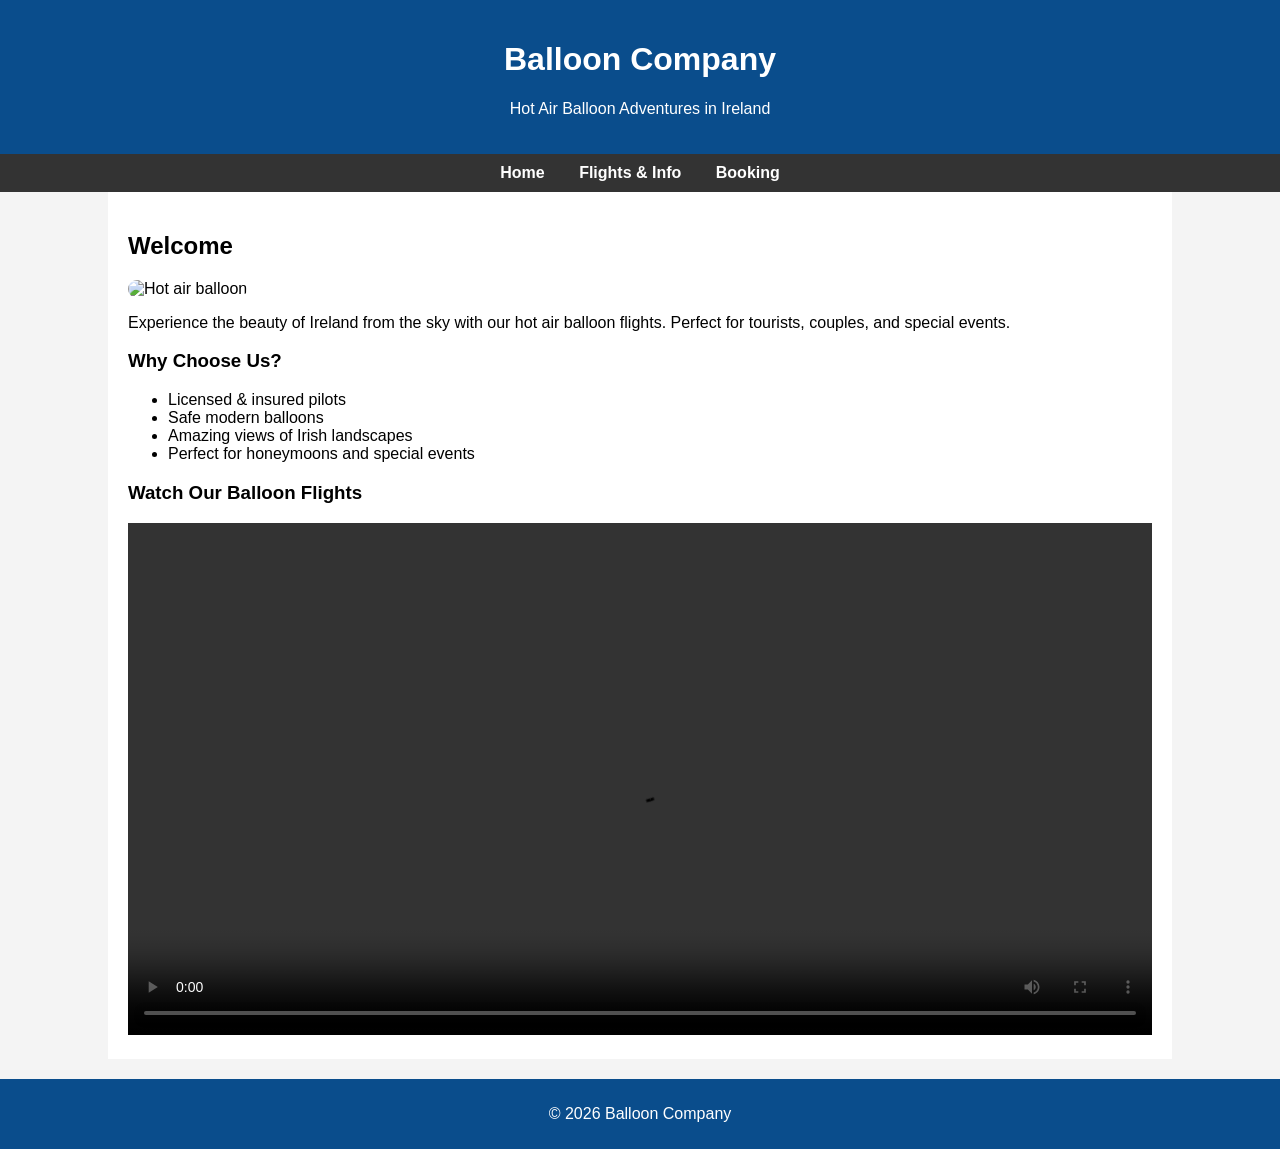
==== page1.html @ d93df7da "first commit" ====
<!DOCTYPE html>
<html lang="en">
<head>
    <meta charset="UTF-8">
    <meta name="viewport" content="width=device-width, initial-scale=1.0">
    <!DOCTYPE html>
<html>
<head>
<title>Balloon Company</title>
<link rel="stylesheet" href="style.css">
<link rel="icon" href="favicon.ico">
</head>

<body>

<header>
<h1>Balloon Company</h1>
<p>Hot Air Balloon Adventures in Ireland</p>
</header>

<nav>
<a href="index.html">Home</a>
<a href="flights.html">Flights & Info</a>
<a href="booking.html">Booking</a>
</nav>

<div class="container">

<h2>Welcome</h2>

<img src="images/balloon1.jpg" alt="Hot air balloon">

<p>
Experience the beauty of Ireland from the sky with our hot air balloon flights.
Perfect for tourists, couples, and special events.
</p>

<h3>Why Choose Us?</h3>

<ul>
<li>Licensed & insured pilots</li>
<li>Safe modern balloons</li>
<li>Amazing views of Irish landscapes</li>
<li>Perfect for honeymoons and special events</li>
</ul>

<h3>Watch Our Balloon Flights</h3>

<video width="100%" controls>
<source src="video.mp4" type="video/mp4">
</video>

</div>

<footer>
<p>© 2026 Balloon Company</p>
</footer>

</body>
</html>
---- style.css ----
body{
    font-family: Arial, sans-serif;
    margin:0;
    background:#f4f4f4;
}

header{
    background:#0a4d8c;
    color:white;
    padding:20px;
    text-align:center;
}

nav{
    background:#333;
    padding:10px;
    text-align:center;
}

nav a{
    color:white;
    margin:15px;
    text-decoration:none;
    font-weight:bold;
}

nav a:hover{
    color:#ffcc00;
}

.container{
    width:80%;
    margin:auto;
    padding:20px;
    background:white;
}

img{
    width:100%;
    border-radius:10px;
}

footer{
    background:#0a4d8c;
    color:white;
    text-align:center;
    padding:10px;
    margin-top:20px;
}

button{
    padding:10px 20px;
    background:#0a4d8c;
    color:white;
    border:none;
    cursor:pointer;
}

button:hover{
    background:#ff9900;
}

form input, form textarea{
    width:100%;
    padding:10px;
    margin:10px 0;
}
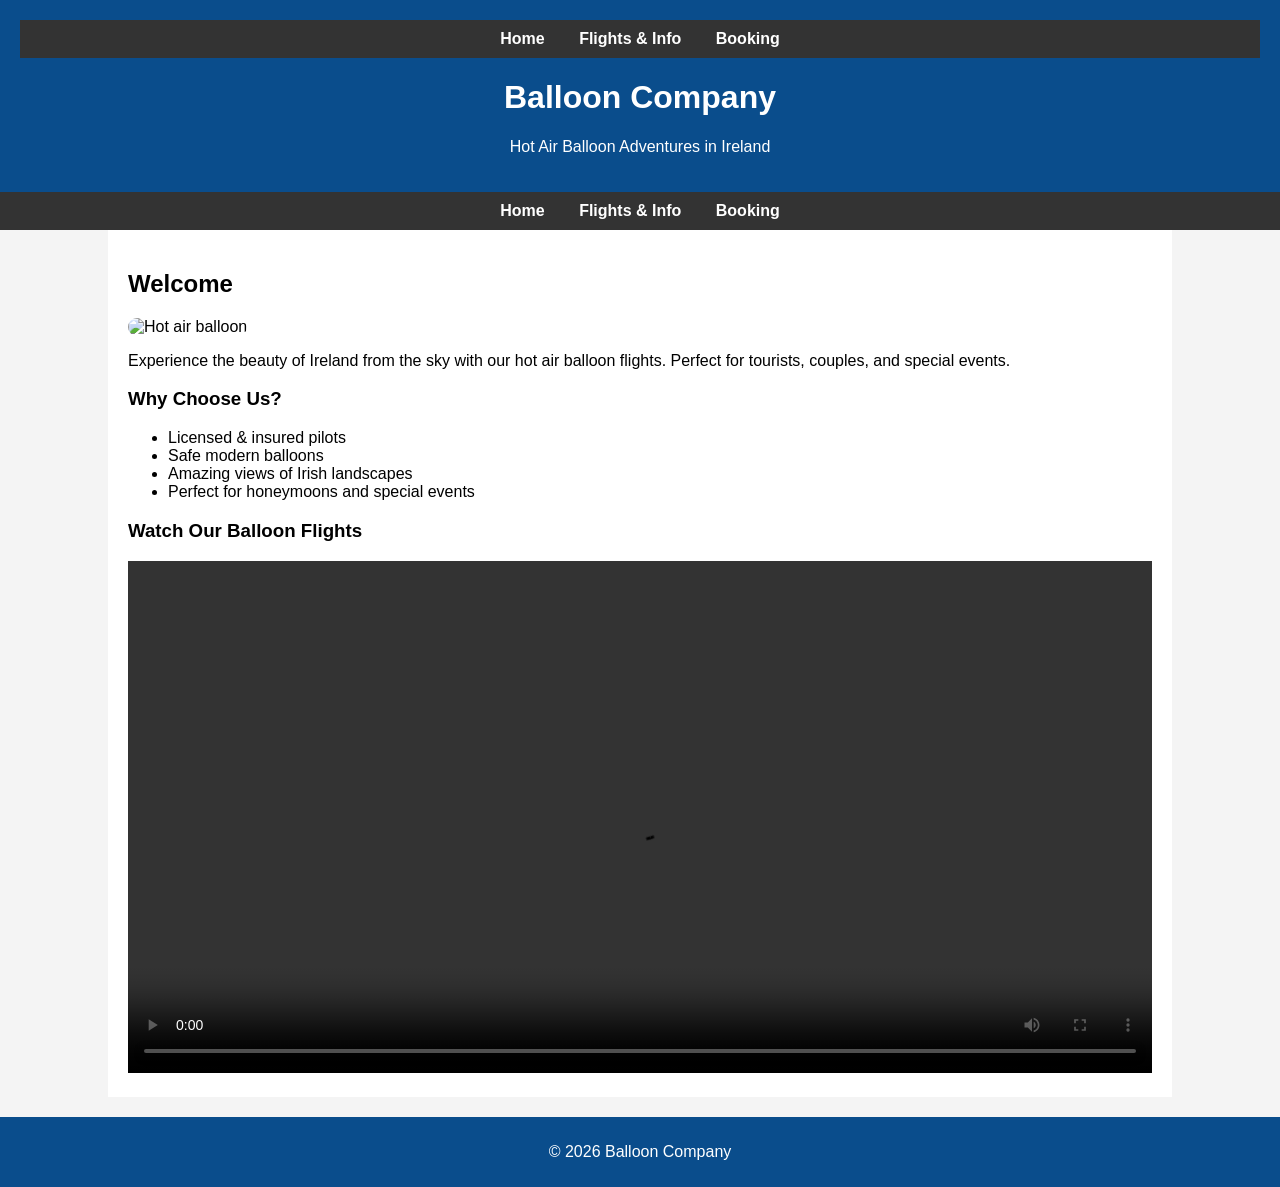
==== commit fd627470: "madhuripinky15@gmail.com" ====
--- a/page1.html
+++ b/page1.html
@@ -3,9 +3,7 @@
 <head>
     <meta charset="UTF-8">
     <meta name="viewport" content="width=device-width, initial-scale=1.0">
-    <!DOCTYPE html>
-<html>
-<head>
+
 <title>Balloon Company</title>
 <link rel="stylesheet" href="style.css">
 <link rel="icon" href="favicon.ico">
@@ -14,6 +12,11 @@
 <body>
 
 <header>
+    <nav>
+<a href="index.html">Home</a>
+<a href="Flights.html">Flights & Info</a>
+<a href="Booking.html">Booking</a>
+</nav>
 <h1>Balloon Company</h1>
 <p>Hot Air Balloon Adventures in Ireland</p>
 </header>
